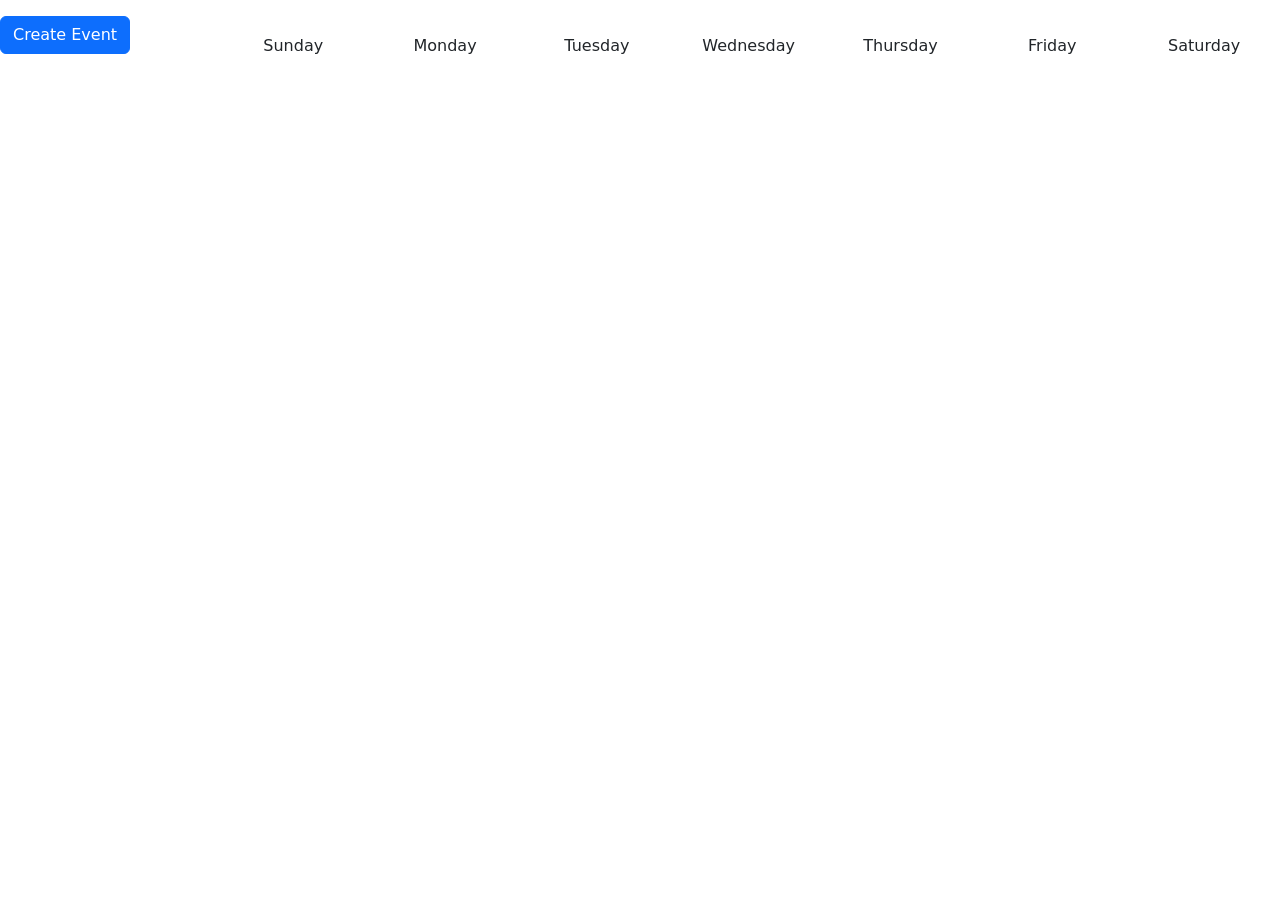
==== calendar.html @ 171951c5 "Rename calendar to calendar.html" ====
<!doctype html>
<html lang="en">
  <head>
    <meta charset="utf-8">
    <meta name="viewport" content="width=device-width, initial-scale=1">
    <title>Lab 4 - Calendar</title>
   <link href="https://cdn.jsdelivr.net/npm/bootstrap@5.0.2/dist/css/bootstrap.min.css" rel="stylesheet" integrity="sha384-EVSTQN3/azprG1Anm3QDgpJLIm9Nao0Yz1ztcQTwFspd3yD65VohhpuuCOmLASjC" crossorigin="anonymous">
    <script src="https://cdn.jsdelivr.net/npm/bootstrap@5.0.2/dist/js/bootstrap.bundle.min.js" integrity="sha384-MrcW6ZMFYlzcLA8Nl+NtUVF0sA7MsXsP1UyJoMp4YLEuNSfAP+JcXn/tWtIaxVXM" crossorigin="anonymous"></script>
    <link rel="stylesheet" href="./resources/css/style.css">
    <script src="./resources/js/script.js"></script>
  </head>
  <body class="calendar">
    <div class="row">
        <div class="col-2">
            <div class="custom-container">
                <button class="btn btn-primary mt-3" type="button" data-bs-toggle="modal" data-bs-target="#event_modal">Create Event</button>
            </div>
        </div>
        <div class="col">
            <div class="container-md container-fluid py-4 h-100">
                <div id="calendar" class="row h-100">
                    <div class="col-sm m-1 bg-white rounded px-1 px-md-2" id="sunday">
                        <div class="h6 text-center position-relative py-2 day">
                            Sunday
                        </div>
                    </div>
                    <div class="col-sm m-1 bg-white rounded px-1 px-md-2" id="monday">
                        <div class="h6 text-center position-relative py-2 day">
                            Monday
                        </div>
                    </div>
                    <div class="col-sm m-1 bg-white rounded px-1 px-md-2" id="tuesday">
                        <div class="h6 text-center position-relative py-2 day">
                            Tuesday
                        </div>
                    </div>
                    <div class="col-sm m-1 bg-white rounded px-1 px-md-2" id="wednesday">
                        <div class="h6 text-center position-relative py-2 day">
                            Wednesday
                        </div>
                    </div>
                    <div class="col-sm m-1 bg-white rounded px-1 px-md-2" id="thursday">
                        <div class="h6 text-center position-relative py-2 day">
                            Thursday
                        </div>
                    </div>
                    <div class="col-sm m-1 bg-white rounded px-1 px-md-2" id="friday">
                        <div class="h6 text-center position-relative py-2 day">
                            Friday
                        </div>
                    </div>
                    <div class="col-sm m-1 bg-white rounded px-1 px-md-2" id="saturday">
                        <div class="h6 text-center position-relative py-2 day">
                            Saturday
                        </div>
                    </div>
                </div>        
            </div>
        </div>
    </div> 
</body>

<!-- Modal -->
<div class="modal fade" id="event_modal" tabindex="-1" aria-labelledby="eventCreationModal" aria-hidden="true">
    <div class="modal-dialog modal-dialog-scrollable">
    <div class="modal-content">
      <div class="modal-header">
        <h1 class="modal-title fs-5 calendar" id="eventCreationModal">Create Event</h1>
        <button type="button" class="btn-close" data-bs-dismiss="modal" aria-label="Close"></button>
      </div>
      <div class="modal-body">
        <!--Form-->
        <form id="event_form" class="needs-validation" novalidate>
            <div class="form-group">
                <label for="event_name">Event Name</label>
                <input type="text" class="form-control form-control-lg" id="event_name" placeholder="Event Name" required>
                <div class="invalid-feedback">
                    Please enter a name for the event.
                </div>
            </div>
            <div class="form-group">
                <label for="category">Select Category</label>
                <select class="form-control" id="category">
                    <option value="academic">Academic</option>
                    <option value="work">Work</option>
                    <option value="personal">Personal</option>
                    <option value="social">Social</option>
                </select>
            </div>
            <div class="form-group" style="margin-bottom: 8px;">
                <label for="event_weekday">Select Day</label>
                <select class="form-control" id="event_weekday">
                    <option value="monday">Monday</option>
                    <option value="tuesday">Tuesday</option>
                    <option value="wednesday">Wednesday</option>
                    <option value="thursday">Thursday</option>
                    <option value="friday">Friday</option>
                    <option value="saturday">Saturday</option>
                    <option value="sunday">Sunday</option>
                </select>
            </div>
            
            <div class="form-group">
                <label for="event_time">Select Time</label>
                <input type="time" id="event_time">
            </div>
            <div class="form-group">
                <label for="event_modality" style="margin-top:5px">Modality</label>
                <select class="form-control" id="event_modality" onchange="updateLocationOptions(this);">
                    <option value="in-person">in-person</option>
                    <option value="remote">remote</option>
                </select>
            </div>
            <div class="form-group" id="in_person">
                <label for="event_location">Location:</label>
                <input type="text" class="form-control" id="event_location" required>
                <div class="invalid-feedback">
                    Please enter a location.
                </div>
            </div>
            <div class="form-group" id="remote" style="display: none;">
                <label for="event_remote_url">URL:</label>
                <input type="text" class="form-control" id="event_remote_url" placeholder="https://zoom.us/join" pattern="^https:\/\/[0-9A-Za-z]+$" required>
                <div class="invalid-feedback">
                    Please enter a URL.
                </div>
            </div>
            <div class="form-group">
                <label for="event_attendees">Attendees</label>
                <input type="text" class="form-control" id="event_attendees">
            </div>
        </form>
      </div>
      <div class="modal-footer">
        <button type="button" class="btn btn-secondary" data-bs-dismiss="modal">Close</button>
        <button type="submit" class="btn btn-primary" onclick="saveEvent()">Save Event</button>
      </div>
    </div>
  </div>
</div>
</html>
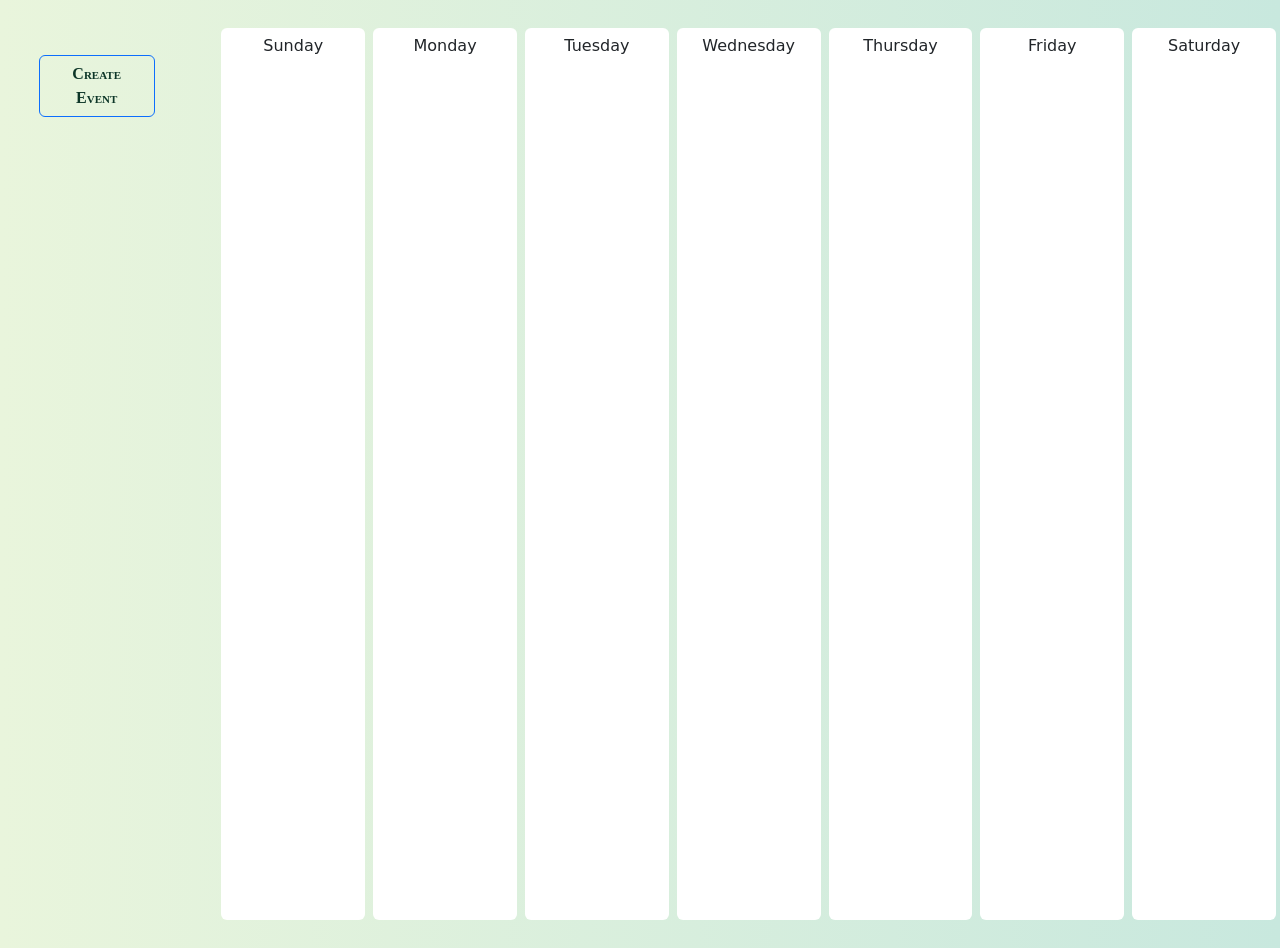
==== commit a0156b31: "Simplify stylesheet and script paths in calendar.html" ====
--- a/calendar.html
+++ b/calendar.html
@@ -6,8 +6,8 @@
     <title>Lab 4 - Calendar</title>
    <link href="https://cdn.jsdelivr.net/npm/bootstrap@5.0.2/dist/css/bootstrap.min.css" rel="stylesheet" integrity="sha384-EVSTQN3/azprG1Anm3QDgpJLIm9Nao0Yz1ztcQTwFspd3yD65VohhpuuCOmLASjC" crossorigin="anonymous">
     <script src="https://cdn.jsdelivr.net/npm/bootstrap@5.0.2/dist/js/bootstrap.bundle.min.js" integrity="sha384-MrcW6ZMFYlzcLA8Nl+NtUVF0sA7MsXsP1UyJoMp4YLEuNSfAP+JcXn/tWtIaxVXM" crossorigin="anonymous"></script>
-    <link rel="stylesheet" href="./resources/css/style.css">
-    <script src="./resources/js/script.js"></script>
+    <link rel="stylesheet" href="style.css">
+    <script src="script.js"></script>
   </head>
   <body class="calendar">
     <div class="row">
--- a/style.css
+++ b/style.css
@@ -0,0 +1,346 @@
+/*Animation*/
+@keyframes zoom-in{
+    from{
+        opacity: 0%;
+        transform: scale(1.2, 1.2);
+    }
+    to{
+        opacity: 100%;
+        transform: scale(auto);
+    }
+}
+
+@keyframes appear{
+    from{
+        opacity: 0%;
+        transform: translate(0px, 20px);
+    }
+    to{
+        opacity: 100%;
+        transform: translate(0px, 0px);
+    }
+}
+
+@keyframes upward{
+    from{
+        transform: translateY(100vh) scale(1);
+    }
+    to{
+        transform: translateY(0vh) scale(0);
+    }
+}
+
+hr, .icon{
+    animation: zoom-in 1s forwards;
+}
+
+.a1, h1, h5{
+    animation: appear 1s forwards;
+}
+
+.a1-5, h4, h5{
+    animation: appear 1.5s forwards;
+}
+
+.a2, h6{
+    animation: appear 2s forwards;
+}
+
+.a2-5{
+    animation: appear 2.5s forwards;
+}
+
+.cus{
+    opacity:0%;
+    animation: appear 1s forwards;
+    animation-delay: calc(1s*var(--i));
+}
+
+/*Bg*/
+*{
+    margin:0;
+    padding:0;
+    box-sizing:border-box;
+}
+
+body{
+    background: linear-gradient(to right, #e9f5dc, #c8e8de);
+    align-items: center;
+    height: 100%;
+}
+
+
+/*index*/
+.icon{
+  border-radius: 50%;
+  max-width:170px;
+  max-height:170px;
+  display: block;
+  margin-left: auto;
+  margin-right: auto;
+  width: 50%;
+  border-color:#6cd64b;
+  border-style:dashed;
+  margin-bottom:15px;
+}
+
+.main{
+    background-color:rgba(255,255,255,0.5);
+    background-blend-mode:lighten;
+    padding:30px;
+    border-radius:5%;
+}
+
+/*Divs for hobbies and projects*/
+.sec{
+    background-color:rgba(255,255,255,0.5);
+    background-blend-mode:lighten;
+    padding:10px;
+    border-radius:5%;
+    margin-bottom: 20px;
+}
+
+.sec-img{
+    border-radius: 10%;
+    display: block;
+    margin: 0 auto;
+    object-fit: cover;
+    width: 100%;
+    max-height: 250px;
+}
+
+.sec-hr{
+    color:#187d5a;
+}
+
+/*When the screen's larger*/
+@media screen and (min-width:992px){
+    .navbar .container-fluid, .navbar-expand-lg .navbar-nav, .navbar-expand-lg .navbar-collapse{
+        flex-direction:column;
+    }
+    
+    .navbar{
+        height:100vh;
+    }
+    
+    header{
+        border-right-style:solid;
+        width:25%;
+        position:fixed;
+    }
+    
+    main{
+        padding-left:10%;
+        padding-right:10%;
+    }
+    
+    footer, main{
+        margin-left:25%;
+    }
+
+    footer{
+        width:75%;
+    }
+
+    body{
+        height:100vh;
+    }
+
+    .carousel-img{
+        max-width:800px;
+    }
+    
+    .container-bg{
+        min-height:100vh;
+    }
+}
+
+/*When the screen's smaller*/
+@media screen and (max-width:992px){
+    header{
+        border-bottom-style:solid;
+    }
+    
+    .main-side{
+        margin:10%;
+        margin-top:35px;
+    }
+
+    footer{
+        width:100%;
+    }
+}
+
+.navbar-brand{
+    font-weight:bold;
+    margin-top:10px;
+}
+
+.nav-item{
+    font-family:'Bitter';
+}
+
+header{
+    border-color:#6cd64b;
+    background:url(img/clouds.jpg);
+    background-size:cover;
+    background-position:center;
+    
+}
+
+main{
+    padding:10vh;
+}
+
+footer{
+    bottom:0px;
+    background-color:white;
+    text-align: center;
+}
+
+.main-footer{
+    position:absolute;
+}
+
+/*General*/
+h1, h2, h3, h4, h5, p{
+    text-align:center;
+    color:#063827;
+}
+
+h3, h4, h5{
+    font-family:'Bitter';
+    
+}
+
+h1{
+    font-weight:bolder;
+    font-family:'Playfair Display SC';
+    background: linear-gradient(to right, #cafc95, #5ac938, #1fa672, #1fa672);
+    -webkit-text-fill-color: transparent;
+    -webkit-background-clip: text;
+    font-size:40px;
+}
+
+h2{
+    font-weight:bold;
+    font-family:'Playfair Display SC';
+    background: linear-gradient(to right, #3abd71, #5ac938, #1fa672, #008051);
+    -webkit-text-fill-color: transparent;
+    -webkit-background-clip: text;
+}
+
+h4{
+    color:#58c938;
+}
+
+p{
+    font-family:'Karla';
+    margin-bottom:1px;
+    color:#054d34;
+}
+
+li{
+    font-family:'Karla';
+    list-style-type: '✦';
+    padding-inline-start: 2ch;
+    color:#054d34;
+    margin-top:15px;
+}
+
+hr{
+    color:#6cd64b;
+}
+
+/*Specifics*/
+
+.btn{
+    font-family:'Bitter';
+    font-variant: small-caps;
+    font-weight:bold;
+    color:#0d3628;
+    background: url(images/clouds.jpg);
+    background-size:cover;
+}
+
+.emph{
+    color:Green; 
+    font-weight:Bold;
+    font-style:italic;
+}
+
+.space{
+    height:50px;
+}
+
+.col-lg img{
+    width:100%;
+    height:100%;
+    object-fit: cover;
+    object-position: 25% 25%;
+    align-items:center;
+    border-color:white; 
+    border-style:solid;
+}
+
+.col-lg{
+    margin-bottom:10px;
+}
+
+.sm{
+    font-size: 14px;
+}
+
+.whiten{
+    text-shadow: #0e8056 2px 2px 4px; 
+    color:white;
+    font-weight:bold;
+}
+
+header li{
+    list-style-type: '';
+    font-size:17px;
+    margin-top:0px;
+}
+
+.btn:hover{
+    border-color:#41a123;
+    color:#106145;
+}
+
+/*ids*/
+#terms, #prices, #hb, #fb, #ref{
+    display:none;
+}
+
+/*calender stuff*/
+.calendar h1{
+    text-align: center;
+    padding-top: 2%;
+}
+.calendar body {
+    height: 100%;
+    background-color: #f2f2f2;
+  }
+  
+.event:hover {
+  cursor: pointer;
+}
+
+.event {
+  padding: 3px;
+}
+
+.hidden {
+  visibility: hidden;
+  height: 0;
+}
+
+#calendar {
+  height: 100vh !important;
+}
+
+.custom-container {
+    width: 100%;
+    padding: 20%;
+}
